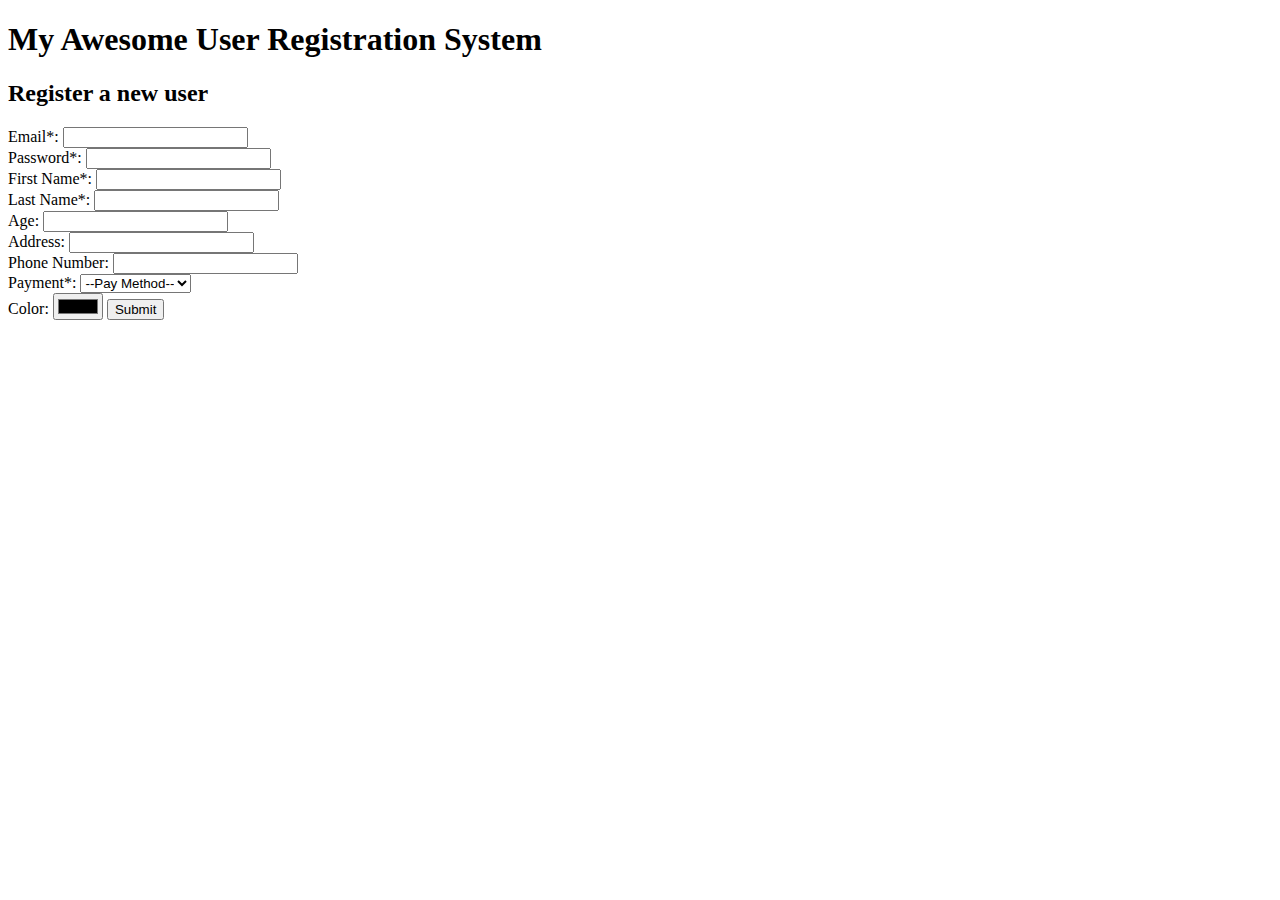
==== register.html @ b580258b "Initial commit" ====
<!DOCTYPE html>
<html lang="en">
  <head>
    <meta charset="UTF-8" />
    <meta http-equiv="X-UA-Compatible" content="IE=edge" />
    <meta name="viewport" content="width=device-width, initial-scale=1.0" />
    <link rel="stylesheet" href="styles/mystyle.css" />
    <title>Document</title>
  </head>
  <body>
    <header>
      <h1>My Awesome User Registration System</h1>
    </header>
    <main>
      <h2>Register a new user</h2>
      <div class="form">
        <div>
          <label>Email*:</label>
          <input type="email" id="txtEmail" />
        </div>
        <div>
          <label>Password*:</label>
          <input type="password" id="txtPassword" />
        </div>
        <div>
          <label>First Name*:</label>
          <input type="text" id="txtFirstName" />
        </div>
        <div>
          <label>Last Name*:</label>
          <input type="text" id="txtLastName" />
        </div>
        <div>
          <label>Age:</label>
          <input type="text" id="txtAge" />
        </div>
        <div>
          <label>Address:</label>
          <input type="text" id="txtAddress" />
        </div>
        <div>
          <label>Phone Number:</label>
          <input type="tel" id="txtPhoneNumber" />
        </div>
        <div>
          <label>Payment*:</label>
          <select id="selPayment">
            <option value="" selected>--Pay Method--</option>
            <option value="cash">Cash</option>
            <option value="credit">Credit Card</option>
            <option value="paypal">PayPal</option>
          </select>
        </div>
        <label>Color:</label>
        <input type="color" id="txtColor" />

        <button onclick="register();">Submit</button>
        <script src="https://code.jquery.com/jquery-3.6.4.min.js"></script>
        <script src="scripts/register.js"></script>
      </div>
    </main>
  </body>
</html>
---- styles/mystyle.css ----
.error {
  background-color: darkred;
  border: 1px solid gray;
}
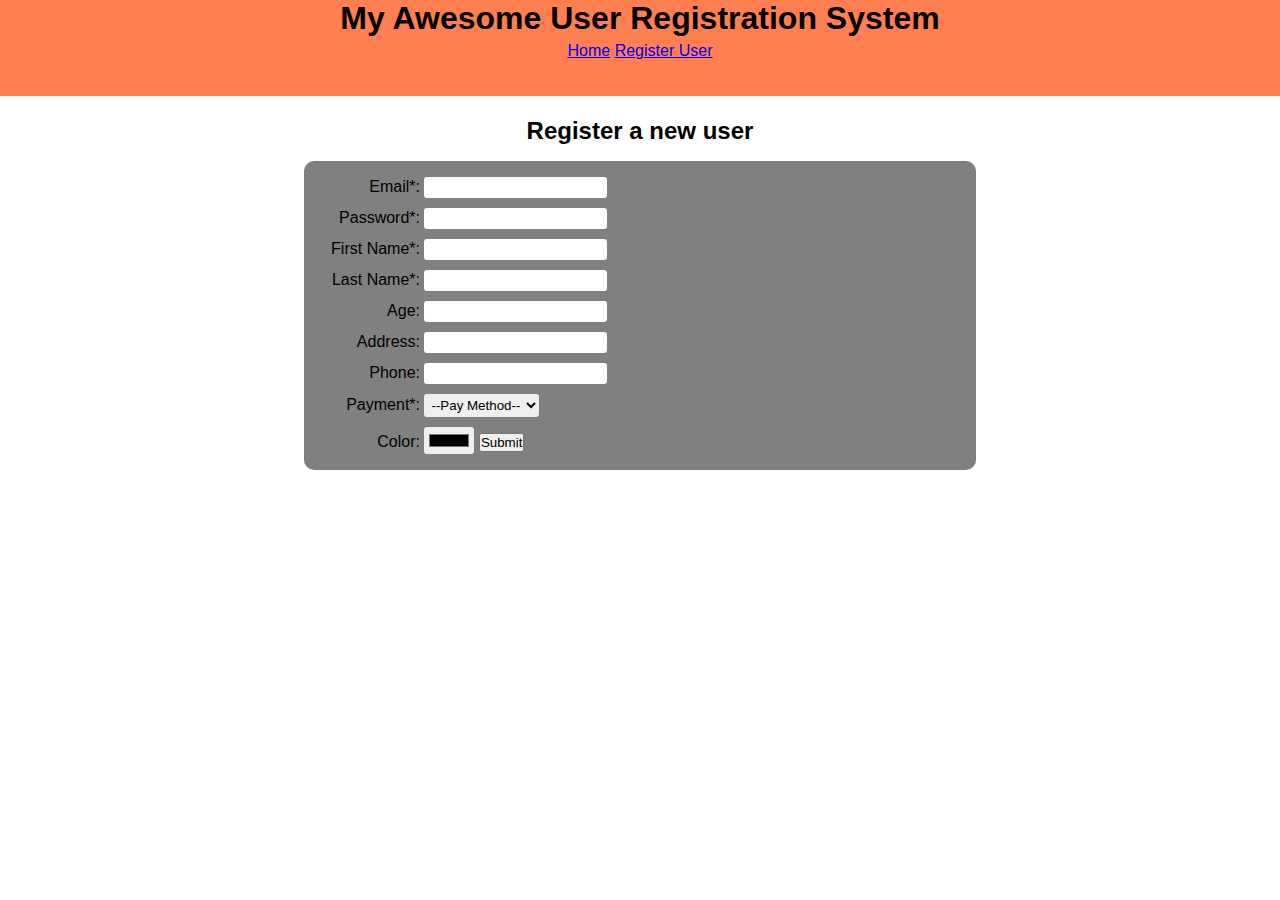
==== commit edd4cd94: "Updated register functions" ====
--- a/register.html
+++ b/register.html
@@ -10,10 +10,17 @@
   <body>
     <header>
       <h1>My Awesome User Registration System</h1>
+      <nav class="navigation">
+        <a href="index.html">Home</a>
+        <a class="link-register" href="register.html">Register User</a>
+      </nav>
     </header>
     <main>
       <h2>Register a new user</h2>
-      <div class="form">
+      <div id="notifications" class="hide">
+        All the notifications should be here
+      </div>
+      <div class="form-container container">
         <div>
           <label>Email*:</label>
           <input type="email" id="txtEmail" />
@@ -39,7 +46,7 @@
           <input type="text" id="txtAddress" />
         </div>
         <div>
-          <label>Phone Number:</label>
+          <label>Phone:</label>
           <input type="tel" id="txtPhoneNumber" />
         </div>
         <div>
@@ -57,6 +64,7 @@
         <button onclick="register();">Submit</button>
         <script src="https://code.jquery.com/jquery-3.6.4.min.js"></script>
         <script src="scripts/register.js"></script>
+        <script src="scripts/storeManager.js"></script>
       </div>
     </main>
   </body>
--- a/styles/mystyle.css
+++ b/styles/mystyle.css
@@ -1,4 +1,74 @@
+/*GLOBAL*/
+* {
+  margin: 0;
+  padding: 0;
+}
+body {
+  font-family: arial;
+}
+.container {
+  width: 50%;
+  margin: 30px auto;
+}
+/*HEADER*/
+header {
+  background-color: coral;
+  height: 8vh;
+  text-align: center;
+}
+/*NAVIGATION*/
+.navigation {
+  background-color: coral;
+  margin-top: 5px;
+  height: 6vh;
+}
+/*NOTIFICATIONS*/
+#notifications {
+  width: 30%;
+  border-radius: 5px;
+  padding: 3px;
+  margin-bottom: 10px;
+  height: 30px;
+  font-size: 14px;
+  margin: 10px auto;
+  text-align: center;
+}
+.hide {
+  display: none;
+}
+.success {
+  background-color: green;
+  color: dark green;
+}
 .error {
-  background-color: darkred;
+  background-color: pink;
   border: 1px solid gray;
 }
+
+/*MAIN*/
+main {
+  margin-top: 45px;
+}
+h2 {
+  text-align: center;
+}
+.form-container {
+  background-color: gray;
+  border-radius: 10px;
+  padding: 1rem;
+  margin-top: 1rem;
+}
+.form-container div {
+  margin-bottom: 10px;
+}
+input,
+select {
+  padding: 3px;
+  border-radius: 3px;
+  border: none;
+}
+label {
+  display: inline-block;
+  width: 100px;
+  text-align: right;
+}
